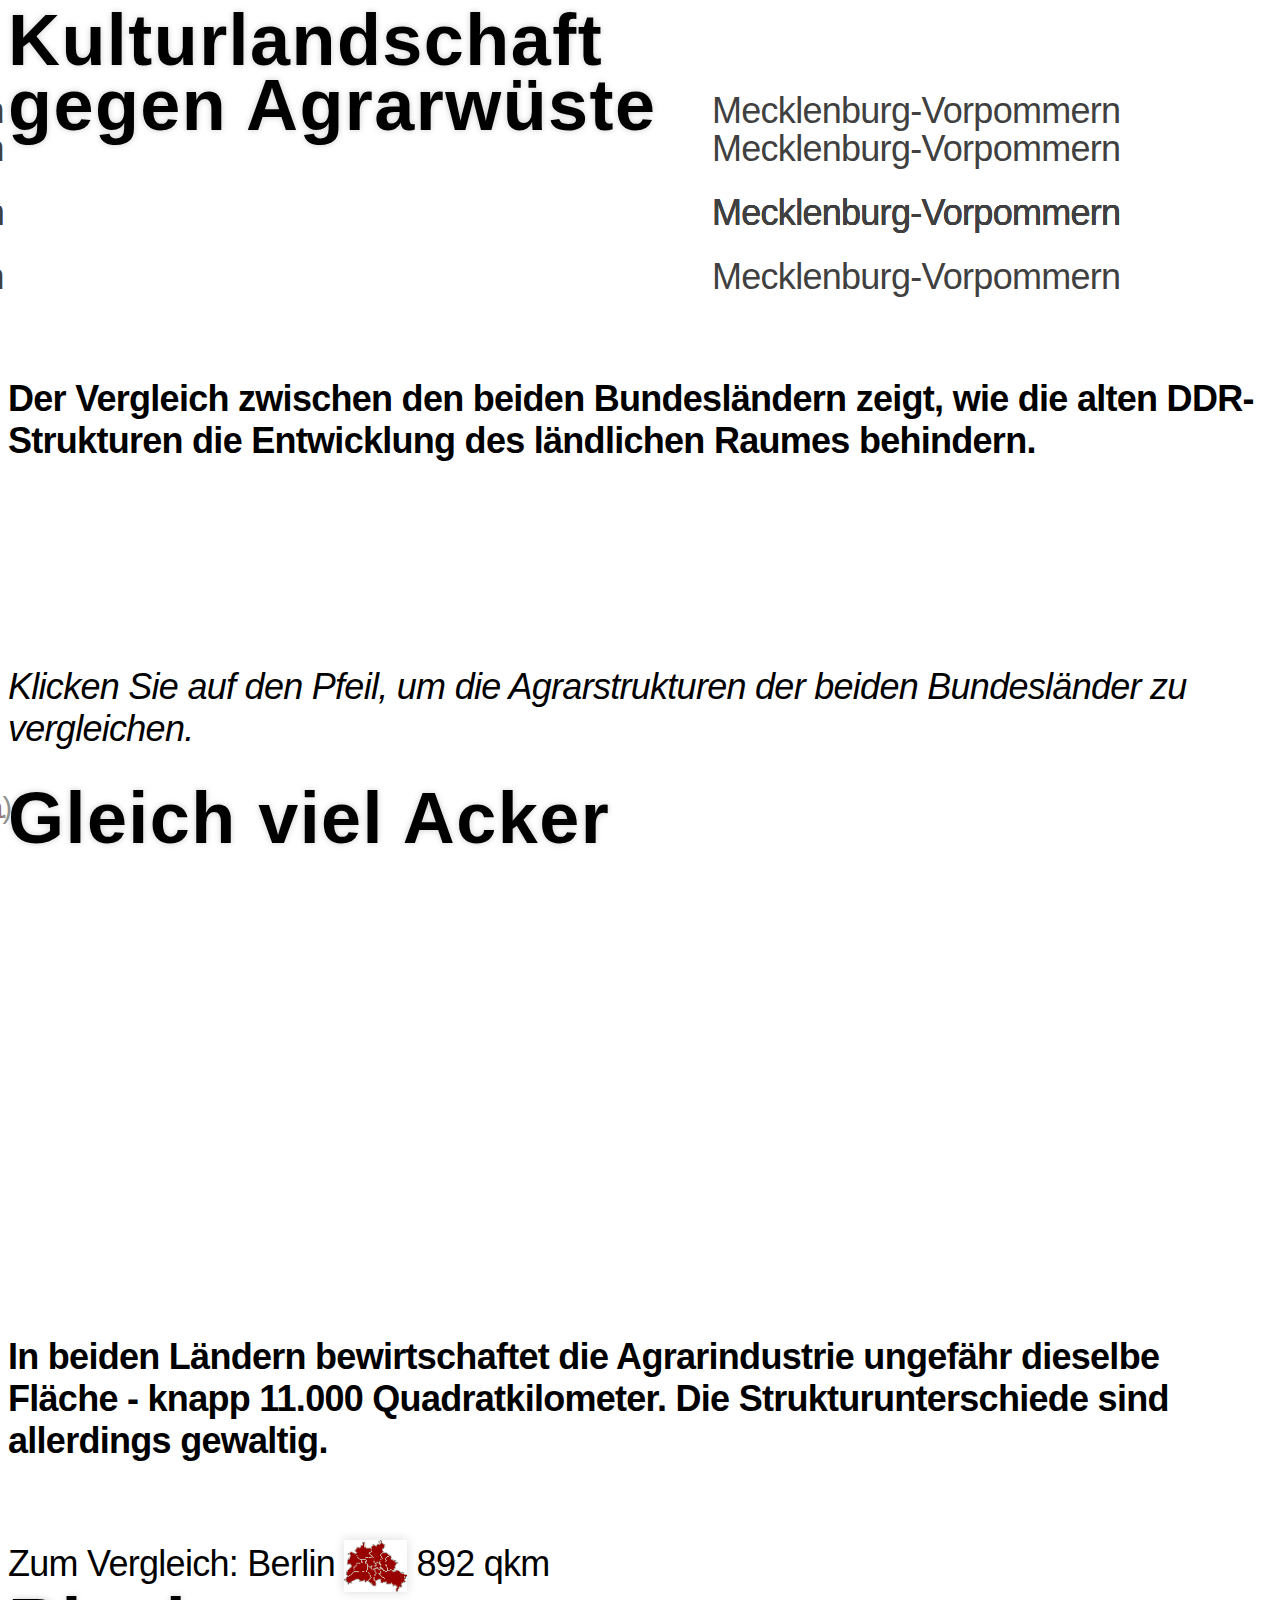
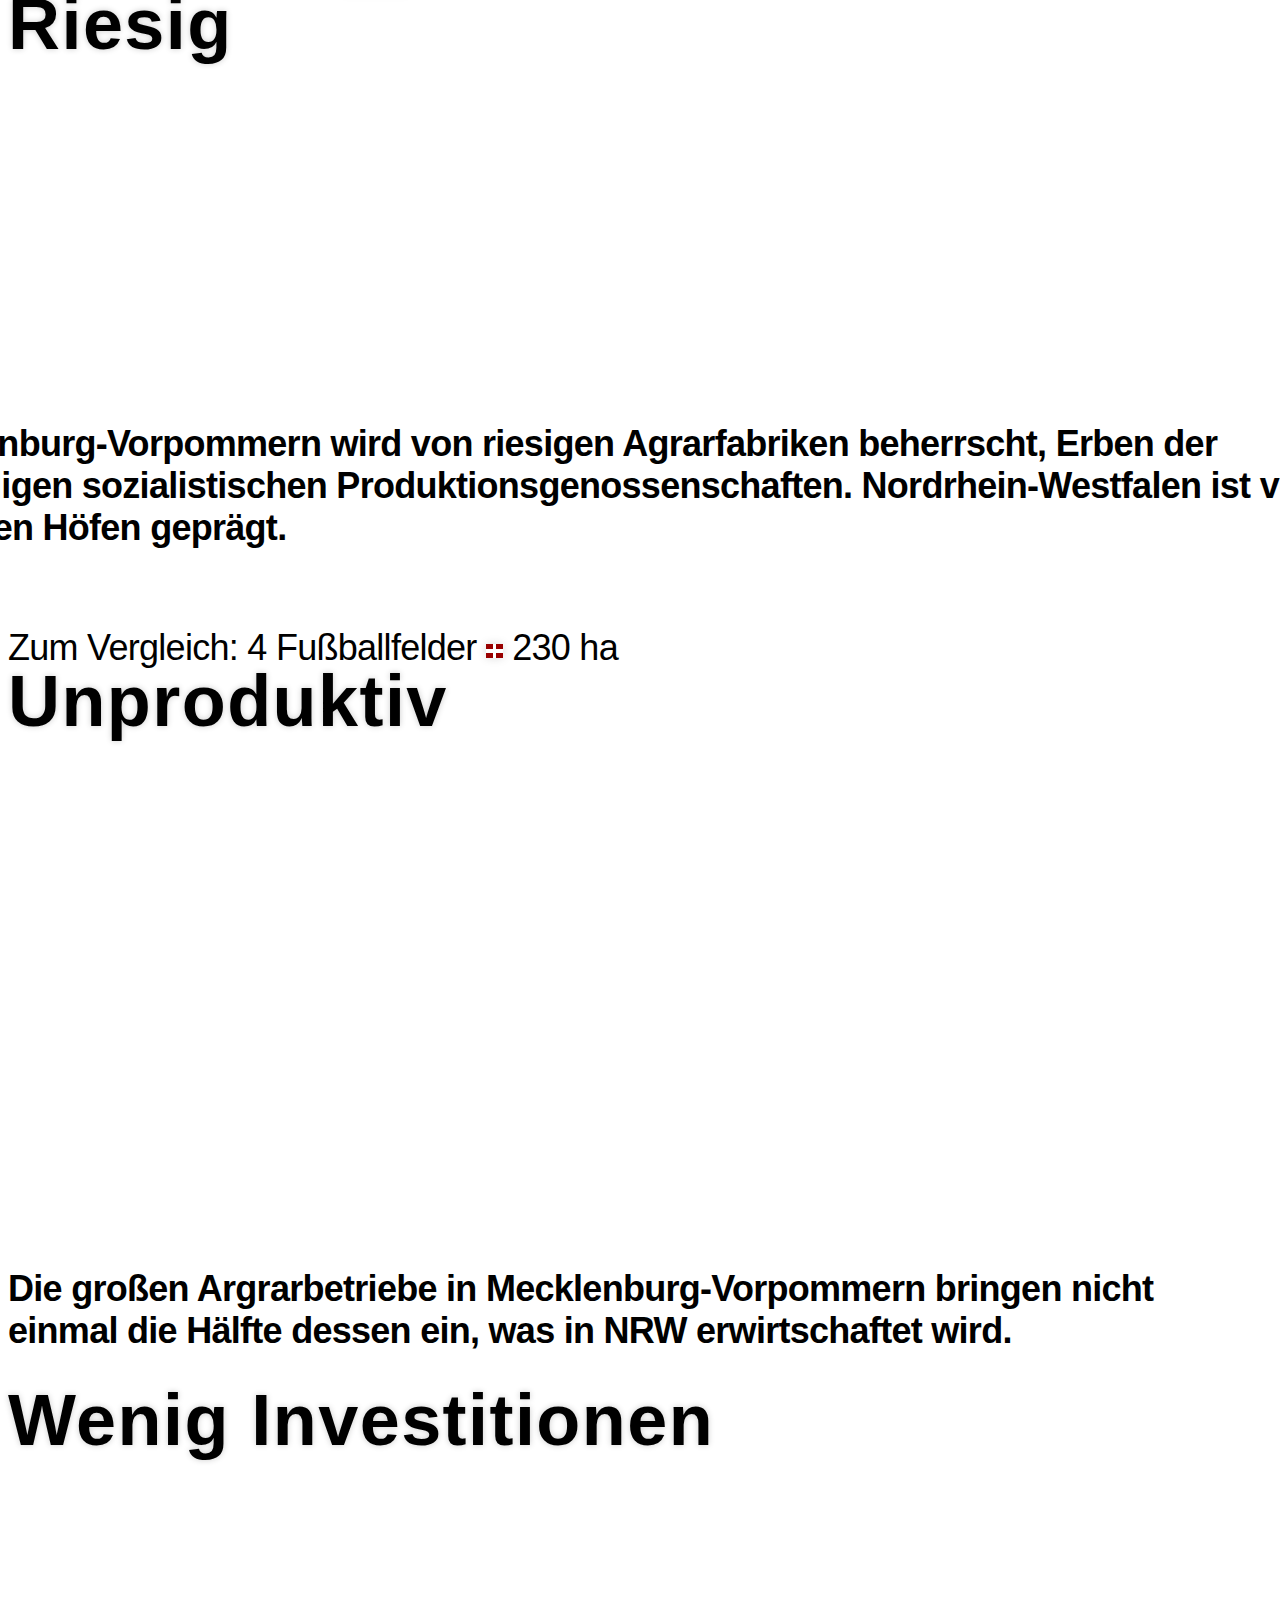
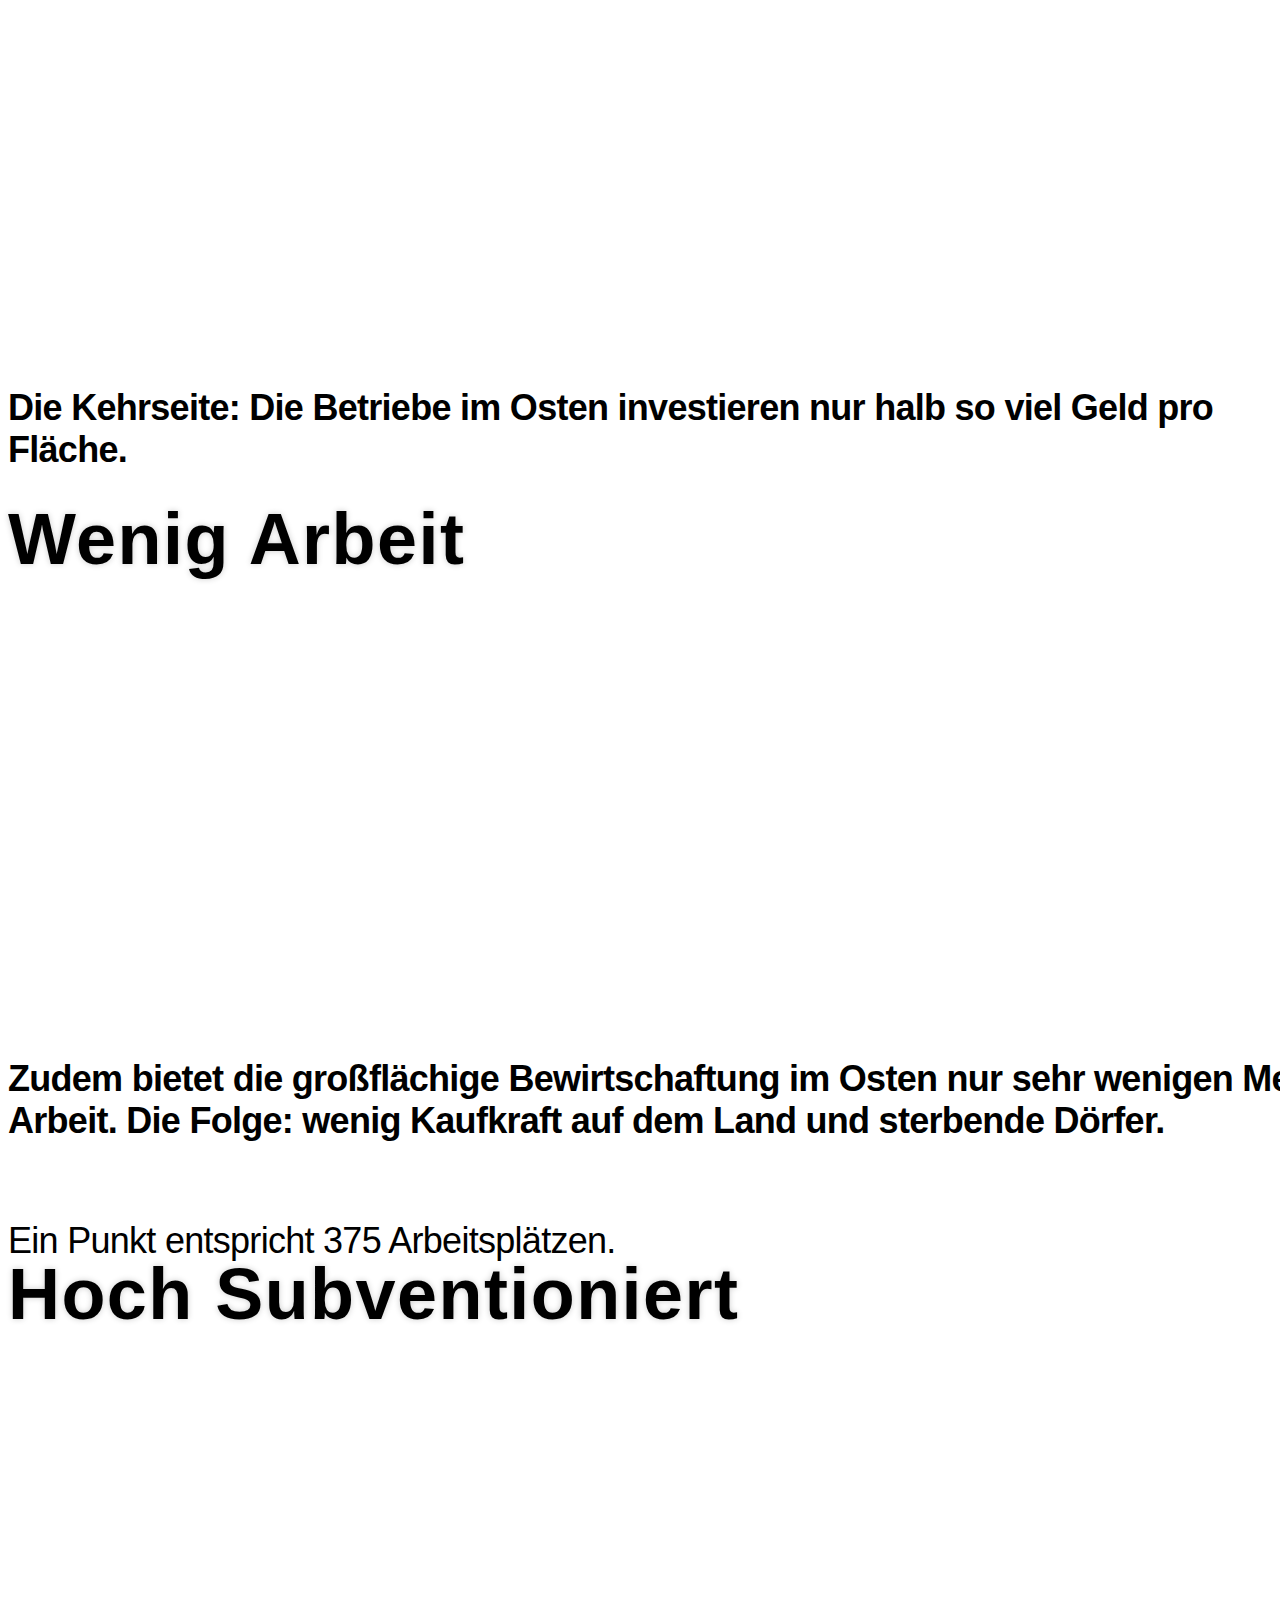
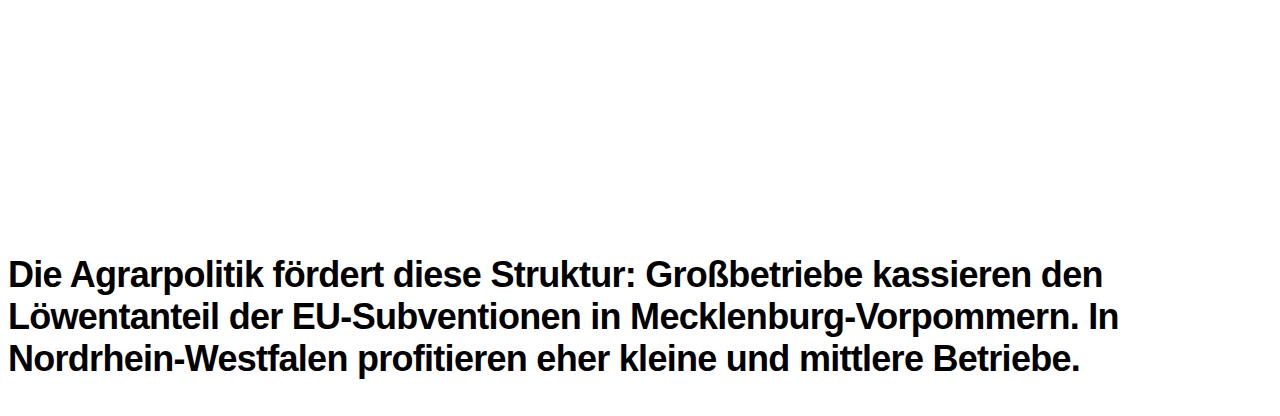
==== chart/frame.html @ 5c75177a "Initial" ====
<!doctype html>
<html lang="en">

	<head>
		<meta charset="utf-8">

		<title>Vergleich Mecklenburg-Vorpommern und NRW </title>

		<meta name="description" content="Vergleich Mecklenburg-Vorpommern und NRW ">
		<meta name="author" content="Martin Virtel, OpenDataCity">

		<meta name="apple-mobile-web-app-capable" content="yes" />
		<meta name="apple-mobile-web-app-status-bar-style" content="black-translucent" />

		<meta name="viewport" content="width=device-width, initial-scale=1.0, maximum-scale=1.0, user-scalable=no">

		<link rel="stylesheet" href="bower_components/reveal.js/css/reveal.min.css">
		<link rel="stylesheet" href="css/taz.css" id="theme">

		<!-- For syntax highlighting -->
		<link rel="stylesheet" href="bower_components/reveal.js/lib/css/zenburn.css">

		<!-- If the query includes 'print-pdf', include the PDF print sheet -->
		<script>
			if( window.location.search.match( /print-pdf/gi ) ) {
				var link = document.createElement( 'link' );
				link.rel = 'stylesheet';
				link.type = 'text/css';
				link.href = 'bower_components/reveal.js/css/print/pdf.css';
				document.getElementsByTagName( 'head' )[0].appendChild( link );
			}
		</script>

		<!--[if lt IE 9]>
		<script src="bower_components/reveal.js/lib/js/html5shiv.js"></script>
		<![endif]-->
	</head>

	<body>

		<div class="reveal">

			<!-- Any section element inside of this container is displayed as a slide -->
			<div class="slides">
				<section  data-transition="linear" data-background="img/mcpomnrw.png">
					<div class="graphdiv">
						<div class="label left" >
					Nordrhein-Westfalen
						</div>
						<div class="label right">
					Mecklenburg-Vorpommern 
						</div>
					</div>
					<h1>Kulturlandschaft<br/> gegen Agrarwüste</h1>
					<p>
					<br/><br/><br/>
					<br/>
					</p>
					<p>Der Vergleich zwischen den beiden Bundesländern zeigt, wie die alten DDR-Strukturen die Entwicklung des ländlichen Raumes behindern. 
					<br/><br/> 
					<br/><br/>
					<br/> 
					</p>
					<p style="font-weight: normal !important;">
					<i>Klicken Sie auf den Pfeil, um die Agrarstrukturen der beiden Bundesländer zu vergleichen.</i>
					</p>
				
				</section>
				<section  data-transition="linear" adata-background="img/mcpomnrw.png">
					<div class="credit">
						Bild: <a href="https://www.flickr.com/photos/axelhartmann/14176423811/">glasseyes view</a> (<a href="http://creativecommons.org/licenses/by-sa/2.0/de/">cc by-sa</a>) 
					</div>

					<div class="graphdiv" style="margin-top: 15%">
						<div class="label left" >
							Nordrhein-Westfalen
							<div class="chart bar" data-chartdata="{ title: 'Gesamtfläche: 34.100 qkm', r : 1,  values : [ { label: '', value : 34100-10606 }, { label: '10.606 qkm für Landwirtschaft', value: 10606 }] }"  >
							</div>
						</div>
						<div class="label right">
							Mecklenburg-Vorpommern 
							<div class="chart bar" data-chartdata="{ title: 'Gesamtfläche: 21.194 qkm', r : 1.000*21194.0/34100.0,  values : [ { label: '', value : 21194-10784 }, { label: '10.784 qkm für Landwirtschaft', value: 10784 }] }">
							</div>
						</div>
					</div>
					<h1>Gleich viel Acker</h1>
					<p><br/><br/></p>
					<p>
					<br/><br/><br/><br><br/><br/>
					<br/>
					</p>
					
					<p>In beiden Ländern bewirtschaftet die Agrarindustrie ungefähr dieselbe Fläche - knapp 11.000 Quadratkilometer. Die Strukturunterschiede sind allerdings gewaltig. </p>
					<p style="font-weight: normal !important; border: 0; margin: 0;"><br/>Zum Vergleich: Berlin <img style="border: 0; vertical-align: middle; margin:0" src="berlin-63x53.png"> 892 qkm</p>

				</section>
				<section  data-transition="linear" nodata-background="img/mcpomnrw.png">
					<div class="graphdiv" style="margin-top: 12%">
						<div class="label left" style="" >
							Nordrhein-Westfalen
							<div class="chart square" data-chartdata="{ title: '&oslash; Betriebsgröße 31,5 ha', v : 31.5, t: 349 }"  >
							</div>
						</div>
						<div class="label right">
							Mecklenburg-Vorpommern 
							<div class="chart square" data-chartdata="{ title: '&oslash;  Betriebsgröße 349 ha', v : 349, t: 349}"  >
							</div>
						</div>
					</div>
					<h1>Riesig</h1>
					<p><br/><br/><br/><br/><br/><br/><br/>
					</p>
					<p style="width:120%; left: -10%; position: relative">Mecklenburg-Vorpommern wird von riesigen Agrarfabriken beherrscht, Erben der ehemaligen sozialistischen Produktionsgenossenschaften. Nordrhein-Westfalen ist von kleineren Höfen geprägt.</p>
					<p style="font-weight: normal !important; border: 0; margin: 0;"><br/>Zum Vergleich: 4 Fußballfelder <img style="border: 0; vertical-align: middle; margin:0" src="4fussballfelder.png"> 230 ha </p>
				</section>
				<section  data-transition="linear" data-background="img/mcpomnrw.png">
					<div class="graphdiv" style="margin-top: 20%">
						<div class="label left" style="" >
							Nordrhein-Westfalen
							<div class="chart pieone" data-chartdata="{ title: 'Bruttowertschöpfung 1,8 Mrd. €', v : 1.8, t: 1.8 }"  >
							</div>
						</div>
						<div class="label right">
							Mecklenburg-Vorpommern 
							<div class="chart pieone" data-chartdata="{ title: 'Bruttowertschöpfung 0,9 Mrd. Mrd. €', v : 0.9, t: 1.8 }"  >
							</div>
						</div>
					</div>
					<h1>Unproduktiv</h1>
					<p>
						<br/><br/><br/><br/><br/><br/><br/><br/><br/><br/><br/>
					</p>
					<p style="" >Die großen Argrarbetriebe in Mecklenburg-Vorpommern bringen nicht einmal die Hälfte dessen ein, was in NRW erwirtschaftet wird. </p>
				</section>
				<section  data-transition="linear" data-background="img/mcpomnrw.png">
					<div class="graphdiv" style="margin-top: 20%">
						<div class="label left" style="" >
							Nordrhein-Westfalen
							<div class="chart pieone" data-chartdata="{ title: 'Investitionen pro ha: 650 €', v : 650, t: 650 }"  >
							</div>
						</div>
						<div class="label right">
							Mecklenburg-Vorpommern 
							<div class="chart pieone" data-chartdata="{ title: 'Investitionen pro ha: 320 €', v : 320, t: 650 }"  >
							</div>
						</div>
					</div>
					<h1>Wenig Investitionen</h1>
					</p>
					<p><br/><br/><br/><br/><br/><br/><br/><br/><br/><br/><br/></p>
					<p>Die Kehrseite: Die Betriebe im Osten investieren nur halb so viel Geld pro Fläche.</p>
				</section>
				<section  data-transition="linear" data-background="img/mcpomnrw.png">
					<div class="credit">
						Quelle: <a href="http://www.landtag.brandenburg.de/media_fast/5701/Gutachten%20Prof.%20Kl%C3%BCter%20Entwicklungstendenzen%20brd.%20Landwirtschaft_03.07.2012%20gesamt.pdf">Landtag Brandenburg</a>.
					</div>

					<div class="graphdiv" style="margin-top: 20%">
						<div class="label left" style="" >
							Nordrhein-Westfalen
							<div class="chart dots" data-chartdata="{ title: '107.000 Arbeitsplätze', v : 107000, t: 107000, f : 1 }"  >
							</div>
						</div>
						<div class="label right">
							Mecklenburg-Vorpommern 
							<div class="chart dots" data-chartdata="{ title: '9.000 Arbeitsplätze', v : 9000, t: 107000}"  >
							</div>
						</div>
					</div>
					<h1>Wenig Arbeit</h1>
					<p>
					<br/>
					</p>
					<br/><br/><br/><br/><br/><br/><br/><br/>
					<p class="wide">Zudem bietet die großflächige Bewirtschaftung im Osten nur sehr wenigen Menschen Arbeit. Die Folge: wenig Kaufkraft auf dem Land und sterbende Dörfer.</p>
					<p class="wide" style="font-weight: normal !important; border: 0; margin: 0;"><br/>Ein Punkt entspricht 375 Arbeitsplätzen. </p>

				</section>
				<section  data-transition="linear" data-background="img/mcpomnrw.png">
					<div class="credit">Quelle: <a href="http://berichte.bmelv-statistik.de/DFT-0100900-2013.pdf">BMELV</a></div>
					<div class="graphdiv" style="margin-top: 20%">
						<div class="label left" style="" >
							Nordrhein-Westfalen
								<div class="chart bar" data-chartdata="{ title: '555 Mio. € Subventionen 2013', r : 0.5,  values : [ { label: '', value : 100-4.8 }, { label: '25 Mio. € für Großbetriebe', value: 4.8, x: 0.02, y: 0.4, position: 'right'}] }"  >
								</div>
						</div>
						<div class="label right">
							Mecklenburg-Vorpommern 					   <div class="chart bar" data-chartdata="{ title: '450 Mio. € Subventionen 2013', r : 0.5*(450/544),  values : [ { label: '', value : 100-86.2 }, { label: '375 Mio. € für Großbetriebe', value: 86.2, position: 'down'  }] }">
							</div>
						</div>
					</div>
					<h1 style="taz-title" >Hoch Subventioniert</h1>
					<p>
				    <br/><br/><br/><br/><br/><br/><br/><br/>

					</p>
					<p><br/><br/></p>
					<p >Die Agrarpolitik fördert diese Struktur: Großbetriebe kassieren den Löwentanteil der EU-Subventionen in Mecklenburg-Vorpommern. In Nordrhein-Westfalen profitieren eher kleine und mittlere Betriebe. </p>
				</section>
			</div>
		</div>
		<script src="bower_components/jquery/dist/jquery.min.js"></script>
		<script src="bower_components/underscore/underscore.js"></script>
		<script src="bower_components/reveal.js/lib/js/head.min.js"></script>
		<script src="bower_components/reveal.js/js/reveal.min.js"></script>
		<script src="bower_components/raphael/raphael.js"></script>
		<script src="bower_components/g.raphael/g.raphael-min.js"></script>
		<script src="bower_components/g.raphael/g.pie-min.js"></script>
		<script src="bower_components/g.raphael/g.bar.js"></script>
		<script>

			// Full list of configuration options available here:
			// https://github.com/hakimel/reveal.js#configuration
			Reveal.initialize({
				controls: true,
				progress: true,
				history: true,
				center: false,
				embedded: true,

				theme: Reveal.getQueryHash().theme, // available themes are in /css/theme
				transition: Reveal.getQueryHash().transition || 'default', // default/cube/page/concave/zoom/linear/fade/none
				// Parallax background image
				// rapsfeld.png 1593px 312px: https://www.flickr.com/photos/mario_viertel/13959233734/
				// acker.png '1710px 312px' https://www.flickr.com/photos/southgeist/2482093675/
				// parallaxBackgroundImage: 'rapsfeld-34.png', // e.g. "'https://s3.amazonaws.com/hakim-static/reveal-js/reveal-parallax-1.jpg'"
				parallaxBackgroundImage: 'raps-ccby-2106x312.jpg', // e.g. "'https://s3.amazonaws.com/hakim-static/reveal-js/reveal-parallax-1.jpg'"

				// Parallax background size	
				parallaxBackgroundSize: '2106px 312px', // CSS syntax, e.g. "2100px 900px"
				// Parallax scrolling
				// parallaxBackgroundImage: 'https://s3.amazonaws.com/hakim-static/reveal-js/reveal-parallax-1.jpg',
				// parallaxBackgroundSize: '2100px 900px',

				// Optional libraries used to extend on reveal.js
				dependencies: [
					{ src: 'bower_components/reveal.js/lib/js/classList.js', condition: function() { return !document.body.classList; } },
					{ src: 'bower_components/reveal.js/plugin/markdown/marked.js', condition: function() { return !!document.querySelector( '[data-markdown]' ); } },
					{ src: 'bower_components/reveal.js/plugin/markdown/markdown.js', condition: function() { return !!document.querySelector( '[data-markdown]' ); } },
					{ src: 'bower_components/reveal.js/plugin/zoom-js/zoom.js', async: true, condition: function() { return !!document.body.classList; } },
				]
			});
			$(document).ready(function() {
					$("section").on("click",function() { Reveal.next() });
					$(".credit").css({"z-index" : "9999"});
					$(".credit a").attr("target","_blank");
					Raphael.g.txtattr.font="30px Arial, sans-serif";	
					$(".chart.pie").each(function(e) {
						var p=Raphael(this);
						var data={};
						try {
							data=new Function("{ return "+$(this).data().chartdata+" }")();
						} catch(e) {
							console.error(e+" Error in :"+$(this).data().chartdata);
						}
						var cx=(p.width/2);
						var cy=(p.height/2);
						var dl=_.pluck(data.values,"value")
						pc=p.piechart(cx,cy, Math.min(cx,cy)*data.r, dl);				
						/* p.txtattr.fontSize="46px"; */
						Raphael.g.txtattr.font="30px Arial, sans-serif"
						window.p=p;
						p.popup(cx,cy+30,data.values[1].label,"down",10)
					})
					$(".chart.bar").each(function(e) {
						var p=Raphael(this);
						var data={};
						try {
							data=new Function("{ return "+$(this).data().chartdata+" }")();
						} catch(e) {
							console.error(e+" Error in :"+$(this).data().chartdata);
						}
						var cx=(p.width*0.2);
						var cy=(p.height*0.2);
						var dl=[]
						_(_.pluck(data.values,"value")).each(function(v) {
							dl.push([v])
						});
						dl.reverse();
						var pc=p.hbarchart(cx,cy,p.width*data.r,p.height*0.5, dl,{stacked: true, colors: [ "#A80A1A", "#E0A0A0" ]});		
						/* console.log(dl[0],dl[1],data.title); */
						/* p.txtattr.fontSize="46px"; */
						var dv=data.values[1];
						if (typeof dv != "undefined") {
							pp={ x: Math.floor(cx+p.width*(isNaN(dv.x) ?  0.25 : dv.x)), y: Math.floor(cy+p.height*(isNaN(dv.y) ? 0.43 : dv.y)), p: dv.position ||  "down" };
							/* console.log(pp); */
							try {
								p.popup(pp.x, pp.y, dv.label, pp.p, 12 );
							} catch(e) {
								console.log(e);
							}								
						}
/*						p.popup(cx+p.width*(dv.x || 0.25),cy+p.height*(dv.y || 0.39),dv.label,dv.position || "top" ,10) */
						p.text(p.width/2,p.height*0.2,data.title).attr(Raphael.g.txtattr)
						.attr({ fill: "#000", "font-size": "30px" });
					});
					$(".chart.pieone").each(function(e) {
						var p=Raphael(this);
						var data={};
						try {
							data=new Function("{ return "+$(this).data().chartdata+" }")();
						} catch(e) {
							console.error(e+" Error in :"+$(this).data().chartdata);
						}
						var cx=(p.width*0.5);
						var cy=(p.height*0.5);
						var r=Math.min(p.height,p.width)*0.2
						var dl=[data.v, data.t-data.v]
						if (dl[1]==0) {
							dl=[dl[0]];
						}
						p.piechart(cx,cy,r,dl,{ colors: [ "#A80A1A", "#E0A0A0" ]});
						/* console.log("r=",r,"dl=",dl,"data=",data.v); */
						p.text(p.width/2,p.height*0.2,data.title).attr(Raphael.g.txtattr)
						.attr({ fill: "#000", "font-size": "30px" });
					});
					$(".chart.square").each(function(e) {
						var p=Raphael(this);
						var data={};
						try {
							data=new Function("{ return "+$(this).data().chartdata+" }")();
						} catch(e) {
							console.error(e+" Error in :"+$(this).data().chartdata);
						}
						var r=Math.min(p.height,p.width)*0.2
						var s=r*(Math.sqrt(data.v)/Math.sqrt(data.t));
						/* console.log(s,r); */
						var cx=(p.width*0.5)-s;
						var cy=(p.height*0.5)-s;
						p.rect(cx,cy,2*s,2*s).attr({fill: "#A80A1A" });
						p.text(p.width/2,p.height*0.2,data.title).attr(Raphael.g.txtattr)
						.attr({ fill: "#000", "font-size": "30px" });
					});
					$(".chart.dots").each(function(e) {
						var p=Raphael(this);
						var data={};
						try {
							data=new Function("{ return "+$(this).data().chartdata+" }")();
						} catch(e) {
							console.error(e+" Error in :"+$(this).data().chartdata);
						}
						var r=Math.min(p.height,p.width)*0.2
						var s=r*(Math.sqrt(data.v)/Math.sqrt(data.t));
						f=(isNaN(data.f) ? 0.3 : data.f);
						dr=(isNaN(data.dr) ? 5 : data.df);
						var sx=s/f;
						var sy=s*f;
						/* console.log(s,r); */
						var cx=(p.width*0.5)-sx;
						var cy=(p.height*0.5)-sy;
						_.each(_.range(cx,cx+2*sx,2*dr+3),function(x) {
							_.each(_.range(cy,cy+2*sy,2*dr+3), function(y) {
								p.circle(x,y,dr).attr({fill: "#A80A1A" });
							})
						})
						p.text(p.width/2,p.height*0.2,data.title).attr(Raphael.g.txtattr)
						.attr({ fill: "#000", "font-size": "30px" });
					});





			});
		</script>

	</body>
</html>
---- chart/css/taz.css ----
/** 
 * @import url(https://fonts.googleapis.com/css?family=News+Cycle:400,700);
 * @import url(https://fonts.googleapis.com/css?family=Lato:400,700,400italic,700italic);
 */
 
/**
 * A simple theme for reveal.js presentations, similar
 * to the default theme. The accent color is #A80A1A.
 *
 * This theme is Copyright (C) 2012 Owen Versteeg, https://github.com/StereotypicalApps. It is MIT licensed.
 * reveal.js is Copyright (C) 2011-2012 Hakim El Hattab, http://hakim.se
 */
/*********************************************
 * GLOBAL STYLES
 *********************************************/
body {
  background: white;
  background-color: white; }

.reveal {
  font-family: "Arial", "Lato", sans-serif;
  font-size: 36px;
  font-weight: normal;
  letter-spacing: -0.02em;
  color: black; }

::selection {
  color: white;
  background: rgba(0, 0, 0, 0.99);
  text-shadow: none; }

/*********************************************
 * HEADERS
 *********************************************/
.reveal h1,
.reveal h2,
.reveal h3,
.reveal h4,
.reveal h5,
.reveal h6 {
  margin: 0 0 20px 0;
  color: black;
  font-family: "Arial", "News Cycle", Impact, sans-serif;
  line-height: 0.9em;
  letter-spacing: 0.02em;
  text-transform: none;
  text-shadow: none; }

.reveal h1 {
  text-shadow: 0px 0px 6px rgba(0, 0, 0, 0.2);
  font-size: 200%; }

/*********************************************
 * LINKS
 *********************************************/
.reveal a:not(.image) {
  color: #A80A1A;
  text-decoration: none;
  -webkit-transition: color .15s ease;
  -moz-transition: color .15s ease;
  -ms-transition: color .15s ease;
  -o-transition: color .15s ease;
  transition: color .15s ease; }

.reveal a:not(.image):hover {
  color: #FF0A1A;
  text-shadow: none;
  border: none; }

.reveal .roll span:after {
  color: #fff;
  background: #00003f; }

/*********************************************
 * IMAGES
 *********************************************/
.reveal section img {
  margin: 15px 0px;
  background: rgba(255, 255, 255, 0.12);
  border: 4px solid black;
  box-shadow: 0 0 10px rgba(0, 0, 0, 0.15);
  -webkit-transition: all .2s linear;
  -moz-transition: all .2s linear;
  -ms-transition: all .2s linear;
  -o-transition: all .2s linear;
  transition: all .2s linear; }

.reveal a:hover img {
  background: rgba(255, 255, 255, 0.2);
  border-color: #A80A1A;
  box-shadow: 0 0 20px rgba(0, 0, 0, 0.55); }

/*********************************************
 * NAVIGATION CONTROLS
 *********************************************/
.reveal .controls div.navigate-left,
.reveal .controls div.navigate-left.enabled {
  border-right-color: #A80A1A; }

.reveal .controls div.navigate-right,
.reveal .controls div.navigate-right.enabled {
  border-left-color: #A80A1A; }

.reveal .controls div.navigate-up,
.reveal .controls div.navigate-up.enabled {
  border-bottom-color: #A80A1A; }

.reveal .controls div.navigate-down,
.reveal .controls div.navigate-down.enabled {
  border-top-color: #A80A1A; }

.reveal .controls div.navigate-left.enabled:hover {
  border-right-color: #FF0A1A; }

.reveal .controls div.navigate-right.enabled:hover {
  border-left-color: #FF0A1A; }

.reveal .controls div.navigate-up.enabled:hover {
  border-bottom-color: #FF0A1A; }

.reveal .controls div.navigate-down.enabled:hover {
  border-top-color: #FF0A1A; }

/*********************************************
 * PROGRESS BAR
 *********************************************/
.reveal .progress {
  background: rgba(0, 0, 0, 0.2); }

.reveal .progress span {
  background: #A80A1A;
  -webkit-transition: width 800ms cubic-bezier(0.26, 0.86, 0.44, 0.985);
  -moz-transition: width 800ms cubic-bezier(0.26, 0.86, 0.44, 0.985);
  -ms-transition: width 800ms cubic-bezier(0.26, 0.86, 0.44, 0.985);
  -o-transition: width 800ms cubic-bezier(0.26, 0.86, 0.44, 0.985);
  transition: width 800ms cubic-bezier(0.26, 0.86, 0.44, 0.985); }

/*********************************************
 * SLIDE NUMBER
 *********************************************/
.reveal .slide-number {
  color: #A80A1A; }


.navigate-up, .navigate-down {
	display: none;
}

.reveal .controls {
	bottom: -32px;
}


/* Charts */

.chart {
	width:  100%;
	min-height: 200px;
	height: 400px;
	position: absolute
}


/* taz */

p {
	font-weight: bold !important;
}

p.wide {
	width: 120%;
	left: -10%;
	positon: relative;
}

section h1 {
	position: relative;
}



section .graphdiv {
	position: absolute;
	width: 100%;
	top: 0;
	margin-top: 25%;
	padding-top: 50%;
}


.graphdiv .label {
	color: #404040;
}

.graphdiv .left {
		position: absolute; 
		width: 70%; 
		right: 55%;
		top: -10%;
}

.graphdiv .right {
		position: absolute; 
		width: 70%; 
		left: 55%;
		top: -10%;

}


.taz-title {
	position: absolute;
	top: -750%;
}

.taz-caption {
	width: 100%;
	bottom: -850%;
	position: absolute;
}

.bottom-text {
	position: absolute;
	bottom: -85%;
	width: 100%;
	text-align:center;
}

.credit {
	font-size: 80% !important;
	top: 88% !important;
	position: absolute;
	left: -28%;
	z-index: 9999;
	color: #909090;
	background-color: rgba(0,0,0,0);
}

.credit a:link, .credit a:visited {
	color: #997070;
}
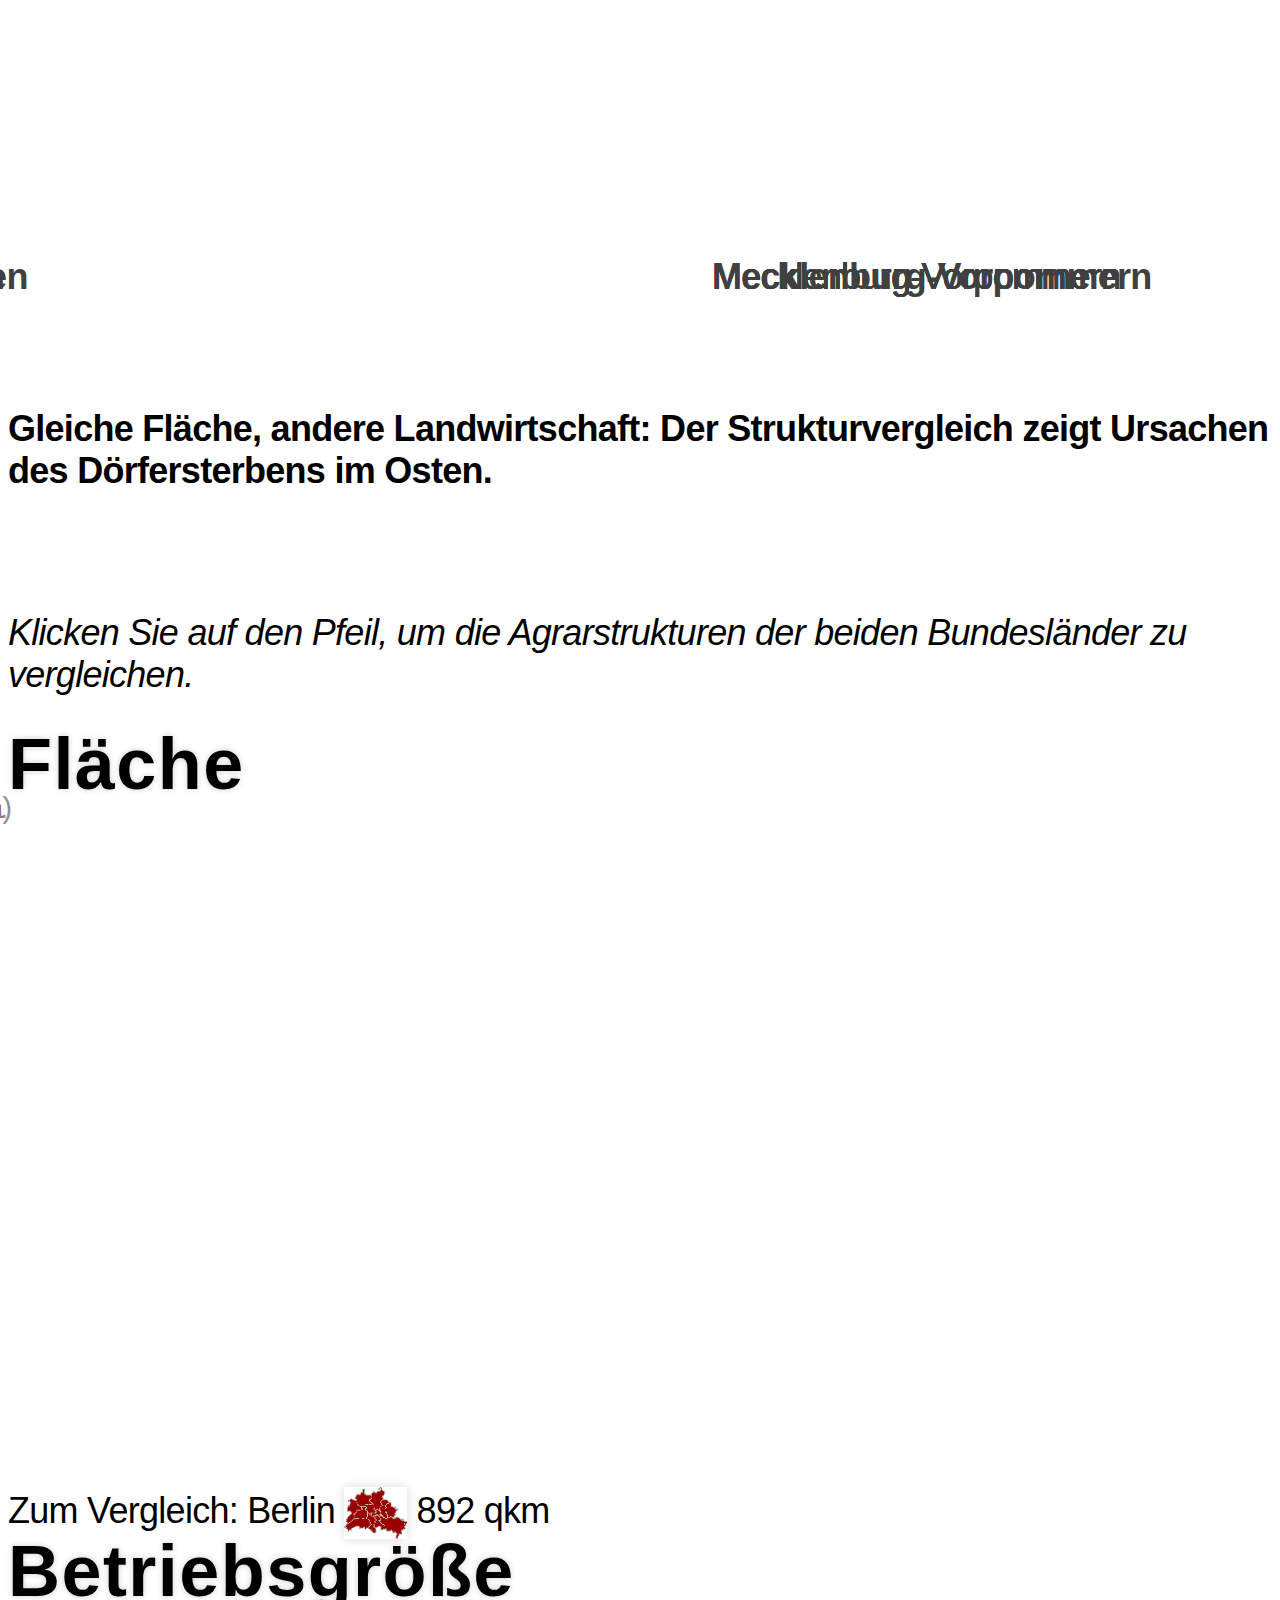
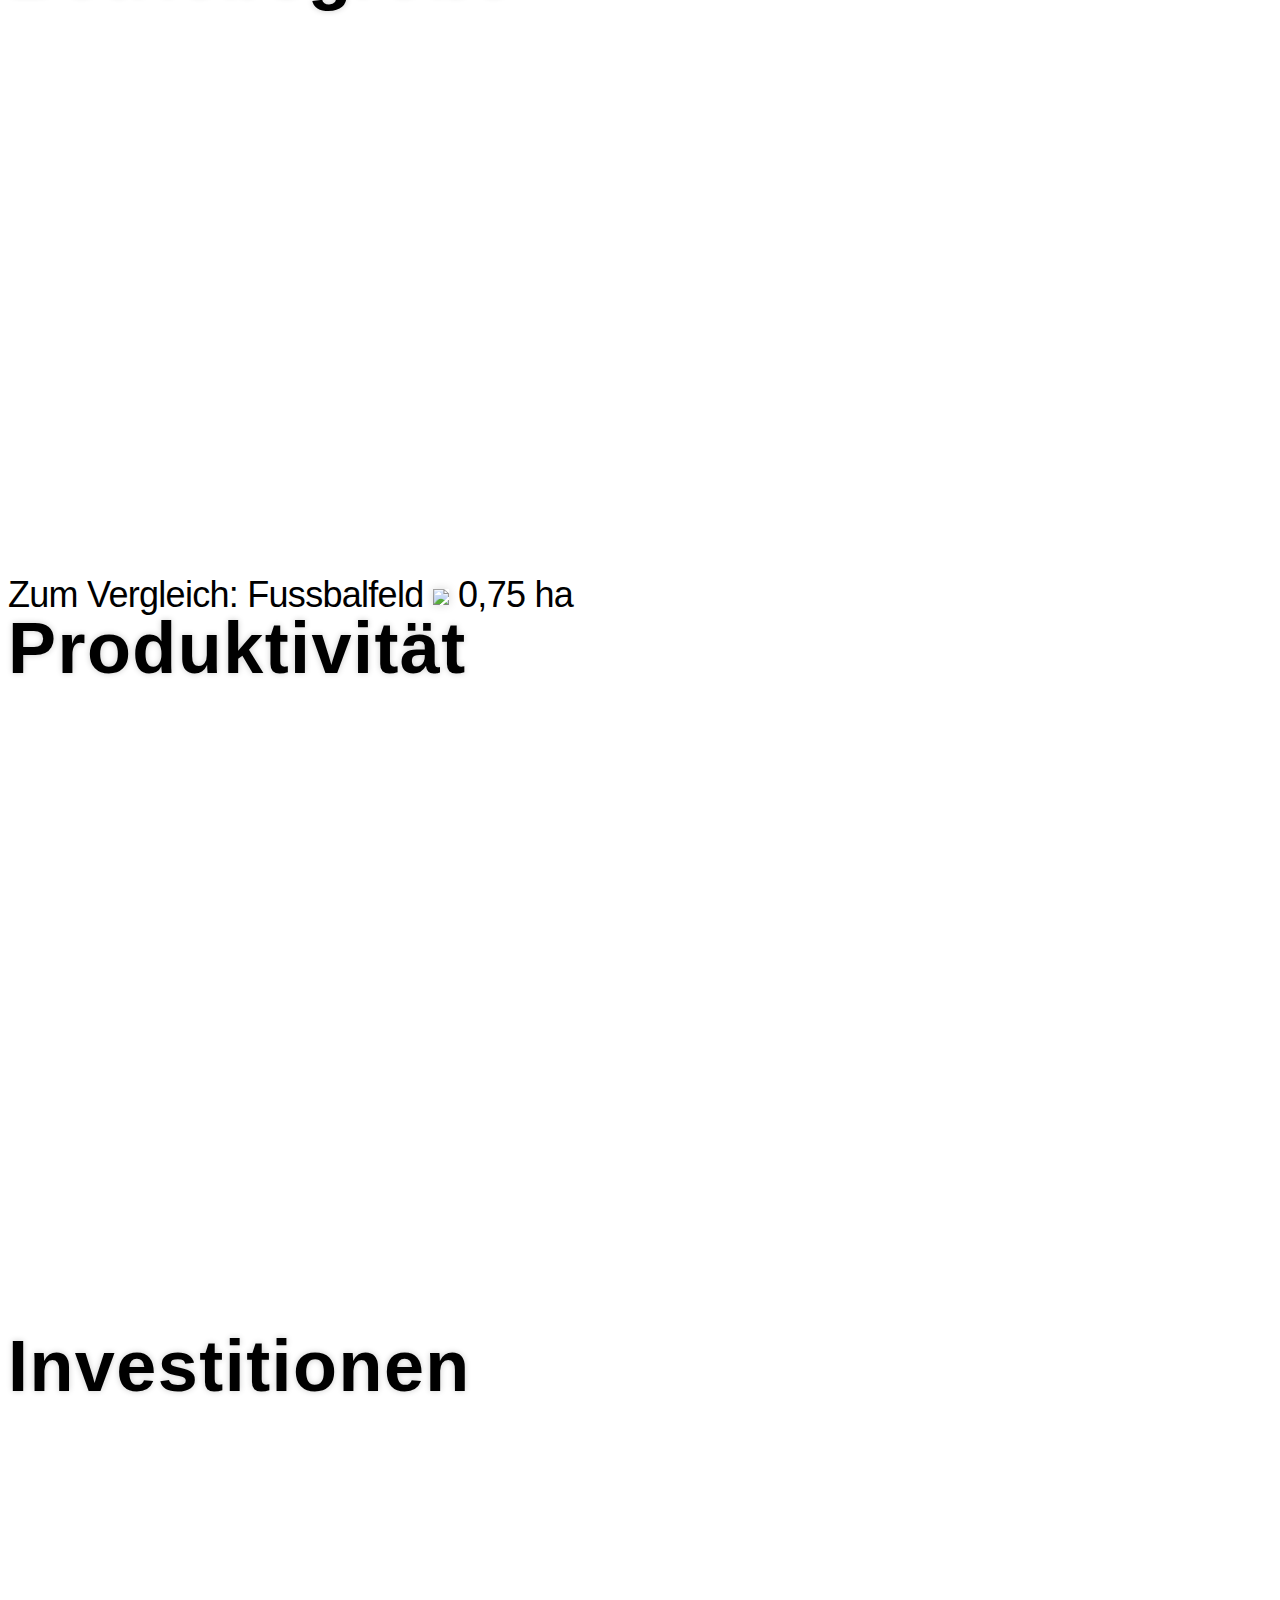
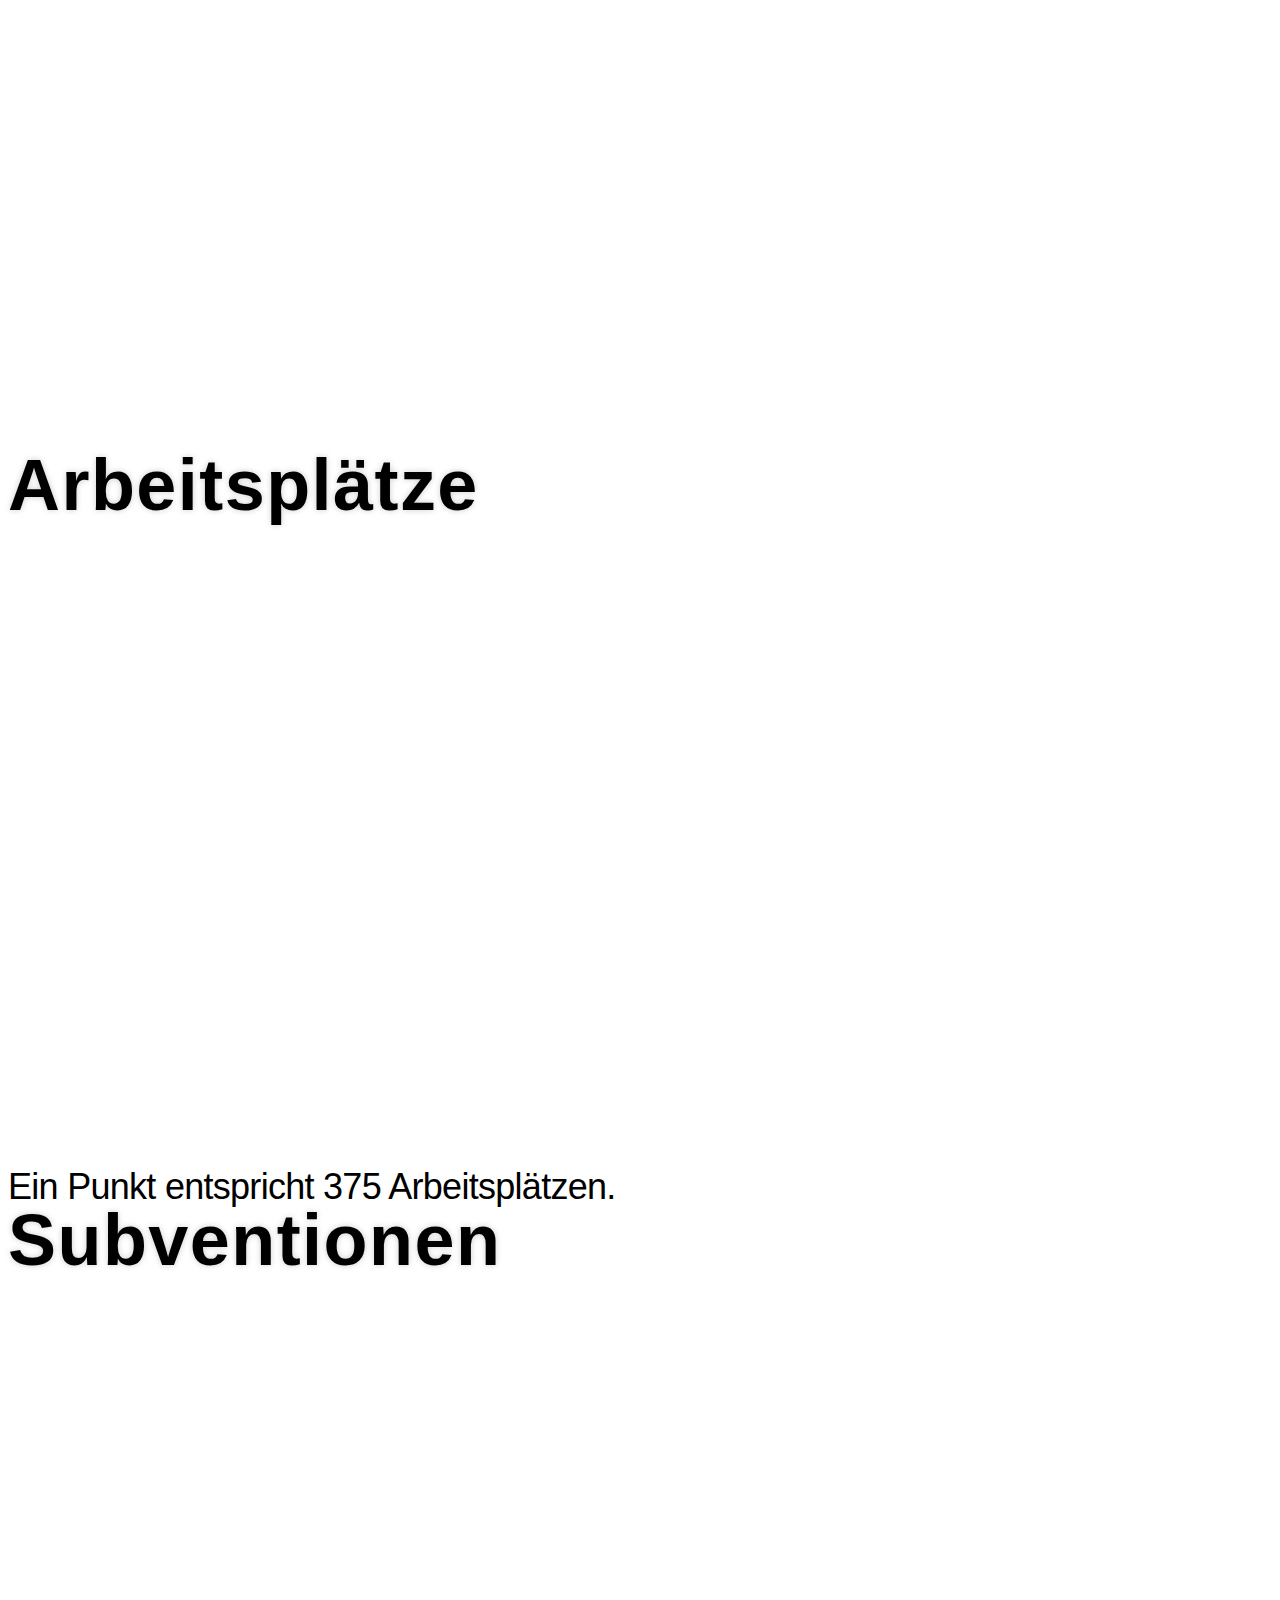
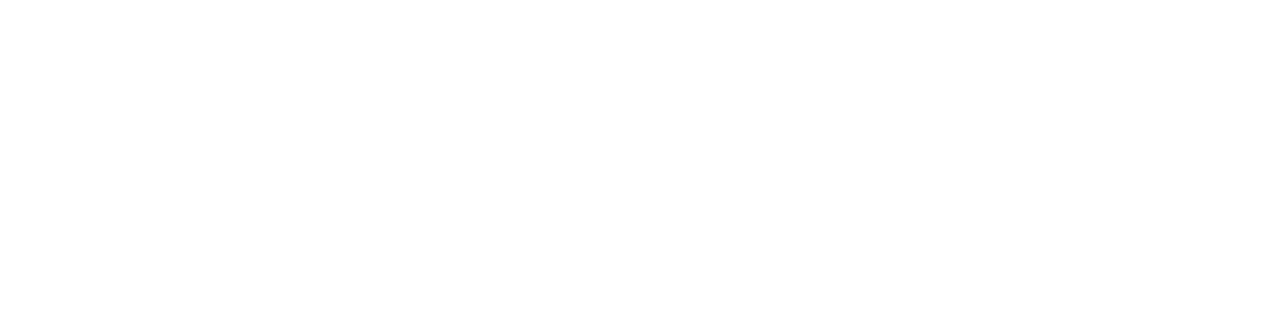
==== commit e8fbf624: "Stand Version 2" ====
--- a/chart/frame.html
+++ b/chart/frame.html
@@ -45,20 +45,20 @@
 				<section  data-transition="linear" data-background="img/mcpomnrw.png">
 					<div class="graphdiv">
 						<div class="label left" >
-					Nordrhein-Westfalen
-						</div>
-						<div class="label right">
-					Mecklenburg-Vorpommern 
-						</div>
-					</div>
-					<h1>Kulturlandschaft<br/> gegen Agrarwüste</h1>
+					<b>Nordrhein-Westfalen</b>
+						</div>
+						<div class="label right">
+					<b>Mecklenburg-Vorpommern</b> 
+						</div>
+					</div>
+					<h1></h1>
 					<p>
 					<br/><br/><br/>
 					<br/>
 					</p>
-					<p>Der Vergleich zwischen den beiden Bundesländern zeigt, wie die alten DDR-Strukturen die Entwicklung des ländlichen Raumes behindern. 
+					<p><br/><br/><br/><br/>
+					Gleiche Fläche, andere Landwirtschaft: Der Strukturvergleich zeigt Ursachen des Dörfersterbens im Osten. 
 					<br/><br/> 
-					<br/><br/>
 					<br/> 
 					</p>
 					<p style="font-weight: normal !important;">
@@ -71,7 +71,7 @@
 						Bild: <a href="https://www.flickr.com/photos/axelhartmann/14176423811/">glasseyes view</a> (<a href="http://creativecommons.org/licenses/by-sa/2.0/de/">cc by-sa</a>) 
 					</div>
 
-					<div class="graphdiv" style="margin-top: 15%">
+					<div class="graphdiv" style="margin-top: 25%">
 						<div class="label left" >
 							Nordrhein-Westfalen
 							<div class="chart bar" data-chartdata="{ title: 'Gesamtfläche: 34.100 qkm', r : 1,  values : [ { label: '', value : 34100-10606 }, { label: '10.606 qkm für Landwirtschaft', value: 10606 }] }"  >
@@ -83,38 +83,38 @@
 							</div>
 						</div>
 					</div>
-					<h1>Gleich viel Acker</h1>
+					<h1>Fläche</h1>
 					<p><br/><br/></p>
 					<p>
 					<br/><br/><br/><br><br/><br/>
 					<br/>
 					</p>
 					
-					<p>In beiden Ländern bewirtschaftet die Agrarindustrie ungefähr dieselbe Fläche - knapp 11.000 Quadratkilometer. Die Strukturunterschiede sind allerdings gewaltig. </p>
+					<p><br/><br/><br/></p>
 					<p style="font-weight: normal !important; border: 0; margin: 0;"><br/>Zum Vergleich: Berlin <img style="border: 0; vertical-align: middle; margin:0" src="berlin-63x53.png"> 892 qkm</p>
 
 				</section>
 				<section  data-transition="linear" nodata-background="img/mcpomnrw.png">
-					<div class="graphdiv" style="margin-top: 12%">
-						<div class="label left" style="" >
-							Nordrhein-Westfalen
-							<div class="chart square" data-chartdata="{ title: '&oslash; Betriebsgröße 31,5 ha', v : 31.5, t: 349 }"  >
-							</div>
-						</div>
-						<div class="label right">
-							Mecklenburg-Vorpommern 
-							<div class="chart square" data-chartdata="{ title: '&oslash;  Betriebsgröße 349 ha', v : 349, t: 349}"  >
-							</div>
-						</div>
-					</div>
-					<h1>Riesig</h1>
+					<div class="graphdiv" style="margin-top: 25%">
+						<div class="label left" style="" >
+							Nordrhein-Westfalen
+							<div class="chart square" data-chartdata="{ title: '&oslash; 31,5 ha', v : 31.5, t: 349 }"  >
+							</div>
+						</div>
+						<div class="label right">
+							Mecklenburg-Vorpommern 
+							<div class="chart square" data-chartdata="{ title: '&oslash; 349 ha', v : 349, t: 349}"  >
+							</div>
+						</div>
+					</div>
+					<h1>Betriebsgröße</h1>
 					<p><br/><br/><br/><br/><br/><br/><br/>
 					</p>
-					<p style="width:120%; left: -10%; position: relative">Mecklenburg-Vorpommern wird von riesigen Agrarfabriken beherrscht, Erben der ehemaligen sozialistischen Produktionsgenossenschaften. Nordrhein-Westfalen ist von kleineren Höfen geprägt.</p>
-					<p style="font-weight: normal !important; border: 0; margin: 0;"><br/>Zum Vergleich: 4 Fußballfelder <img style="border: 0; vertical-align: middle; margin:0" src="4fussballfelder.png"> 230 ha </p>
-				</section>
-				<section  data-transition="linear" data-background="img/mcpomnrw.png">
-					<div class="graphdiv" style="margin-top: 20%">
+					<p style="width:120%; left: -10%; position: relative"><br/><br/><br/></p>
+					<p style="font-weight: normal !important; border: 0; margin: 0;"><br/>Zum Vergleich: Fussbalfeld <img style="border: 0; vertical-align: middle; margin:0" src="fussbalfeld.png"> 0,75 ha </p>
+				</section>
+				<section  data-transition="linear" data-background="img/mcpomnrw.png">
+					<div class="graphdiv" style="margin-top: 25%">
 						<div class="label left" style="" >
 							Nordrhein-Westfalen
 							<div class="chart pieone" data-chartdata="{ title: 'Bruttowertschöpfung 1,8 Mrd. €', v : 1.8, t: 1.8 }"  >
@@ -126,14 +126,14 @@
 							</div>
 						</div>
 					</div>
-					<h1>Unproduktiv</h1>
+					<h1>Produktivität</h1>
 					<p>
 						<br/><br/><br/><br/><br/><br/><br/><br/><br/><br/><br/>
 					</p>
-					<p style="" >Die großen Argrarbetriebe in Mecklenburg-Vorpommern bringen nicht einmal die Hälfte dessen ein, was in NRW erwirtschaftet wird. </p>
-				</section>
-				<section  data-transition="linear" data-background="img/mcpomnrw.png">
-					<div class="graphdiv" style="margin-top: 20%">
+					<p style="" ><br/><br/></p>
+				</section>
+				<section  data-transition="linear" data-background="img/mcpomnrw.png">
+					<div class="graphdiv" style="margin-top: 25%">
 						<div class="label left" style="" >
 							Nordrhein-Westfalen
 							<div class="chart pieone" data-chartdata="{ title: 'Investitionen pro ha: 650 €', v : 650, t: 650 }"  >
@@ -145,17 +145,17 @@
 							</div>
 						</div>
 					</div>
-					<h1>Wenig Investitionen</h1>
+					<h1>Investitionen</h1>
 					</p>
 					<p><br/><br/><br/><br/><br/><br/><br/><br/><br/><br/><br/></p>
-					<p>Die Kehrseite: Die Betriebe im Osten investieren nur halb so viel Geld pro Fläche.</p>
+					<p><br/><br/></p>
 				</section>
 				<section  data-transition="linear" data-background="img/mcpomnrw.png">
 					<div class="credit">
 						Quelle: <a href="http://www.landtag.brandenburg.de/media_fast/5701/Gutachten%20Prof.%20Kl%C3%BCter%20Entwicklungstendenzen%20brd.%20Landwirtschaft_03.07.2012%20gesamt.pdf">Landtag Brandenburg</a>.
 					</div>
 
-					<div class="graphdiv" style="margin-top: 20%">
+					<div class="graphdiv" style="margin-top: 25%">
 						<div class="label left" style="" >
 							Nordrhein-Westfalen
 							<div class="chart dots" data-chartdata="{ title: '107.000 Arbeitsplätze', v : 107000, t: 107000, f : 1 }"  >
@@ -167,21 +167,21 @@
 							</div>
 						</div>
 					</div>
-					<h1>Wenig Arbeit</h1>
+					<h1>Arbeitsplätze</h1>
 					<p>
 					<br/>
 					</p>
 					<br/><br/><br/><br/><br/><br/><br/><br/>
-					<p class="wide">Zudem bietet die großflächige Bewirtschaftung im Osten nur sehr wenigen Menschen Arbeit. Die Folge: wenig Kaufkraft auf dem Land und sterbende Dörfer.</p>
+					<p class="wide"><br/><br/></p>
 					<p class="wide" style="font-weight: normal !important; border: 0; margin: 0;"><br/>Ein Punkt entspricht 375 Arbeitsplätzen. </p>
 
 				</section>
 				<section  data-transition="linear" data-background="img/mcpomnrw.png">
 					<div class="credit">Quelle: <a href="http://berichte.bmelv-statistik.de/DFT-0100900-2013.pdf">BMELV</a></div>
-					<div class="graphdiv" style="margin-top: 20%">
-						<div class="label left" style="" >
-							Nordrhein-Westfalen
-								<div class="chart bar" data-chartdata="{ title: '555 Mio. € Subventionen 2013', r : 0.5,  values : [ { label: '', value : 100-4.8 }, { label: '25 Mio. € für Großbetriebe', value: 4.8, x: 0.02, y: 0.4, position: 'right'}] }"  >
+					<div class="graphdiv" style="margin-top: 25%">
+						<div class="label left" style="" >
+							Nordrhein-Westfalen
+								<div class="chart bar" data-chartdata="{ title: '555 Mio. € Subventionen 2013', r : 0.5,  values : [ { label: '', value : 100-4.8 }, { label: '25 Mio. € für Großbetriebe', value: 4.8, position: 'down'}] }"  >
 								</div>
 						</div>
 						<div class="label right">
@@ -189,13 +189,13 @@
 							</div>
 						</div>
 					</div>
-					<h1 style="taz-title" >Hoch Subventioniert</h1>
+					<h1 style="taz-title" >Subventionen</h1>
 					<p>
 				    <br/><br/><br/><br/><br/><br/><br/><br/>
 
 					</p>
 					<p><br/><br/></p>
-					<p >Die Agrarpolitik fördert diese Struktur: Großbetriebe kassieren den Löwentanteil der EU-Subventionen in Mecklenburg-Vorpommern. In Nordrhein-Westfalen profitieren eher kleine und mittlere Betriebe. </p>
+					<p ><br/><br/></p>
 				</section>
 			</div>
 		</div>
@@ -244,7 +244,7 @@
 					$("section").on("click",function() { Reveal.next() });
 					$(".credit").css({"z-index" : "9999"});
 					$(".credit a").attr("target","_blank");
-					Raphael.g.txtattr.font="30px Arial, sans-serif";	
+					Raphael.g.txtattr.font="35px Arial, sans-serif";	
 					$(".chart.pie").each(function(e) {
 						var p=Raphael(this);
 						var data={};
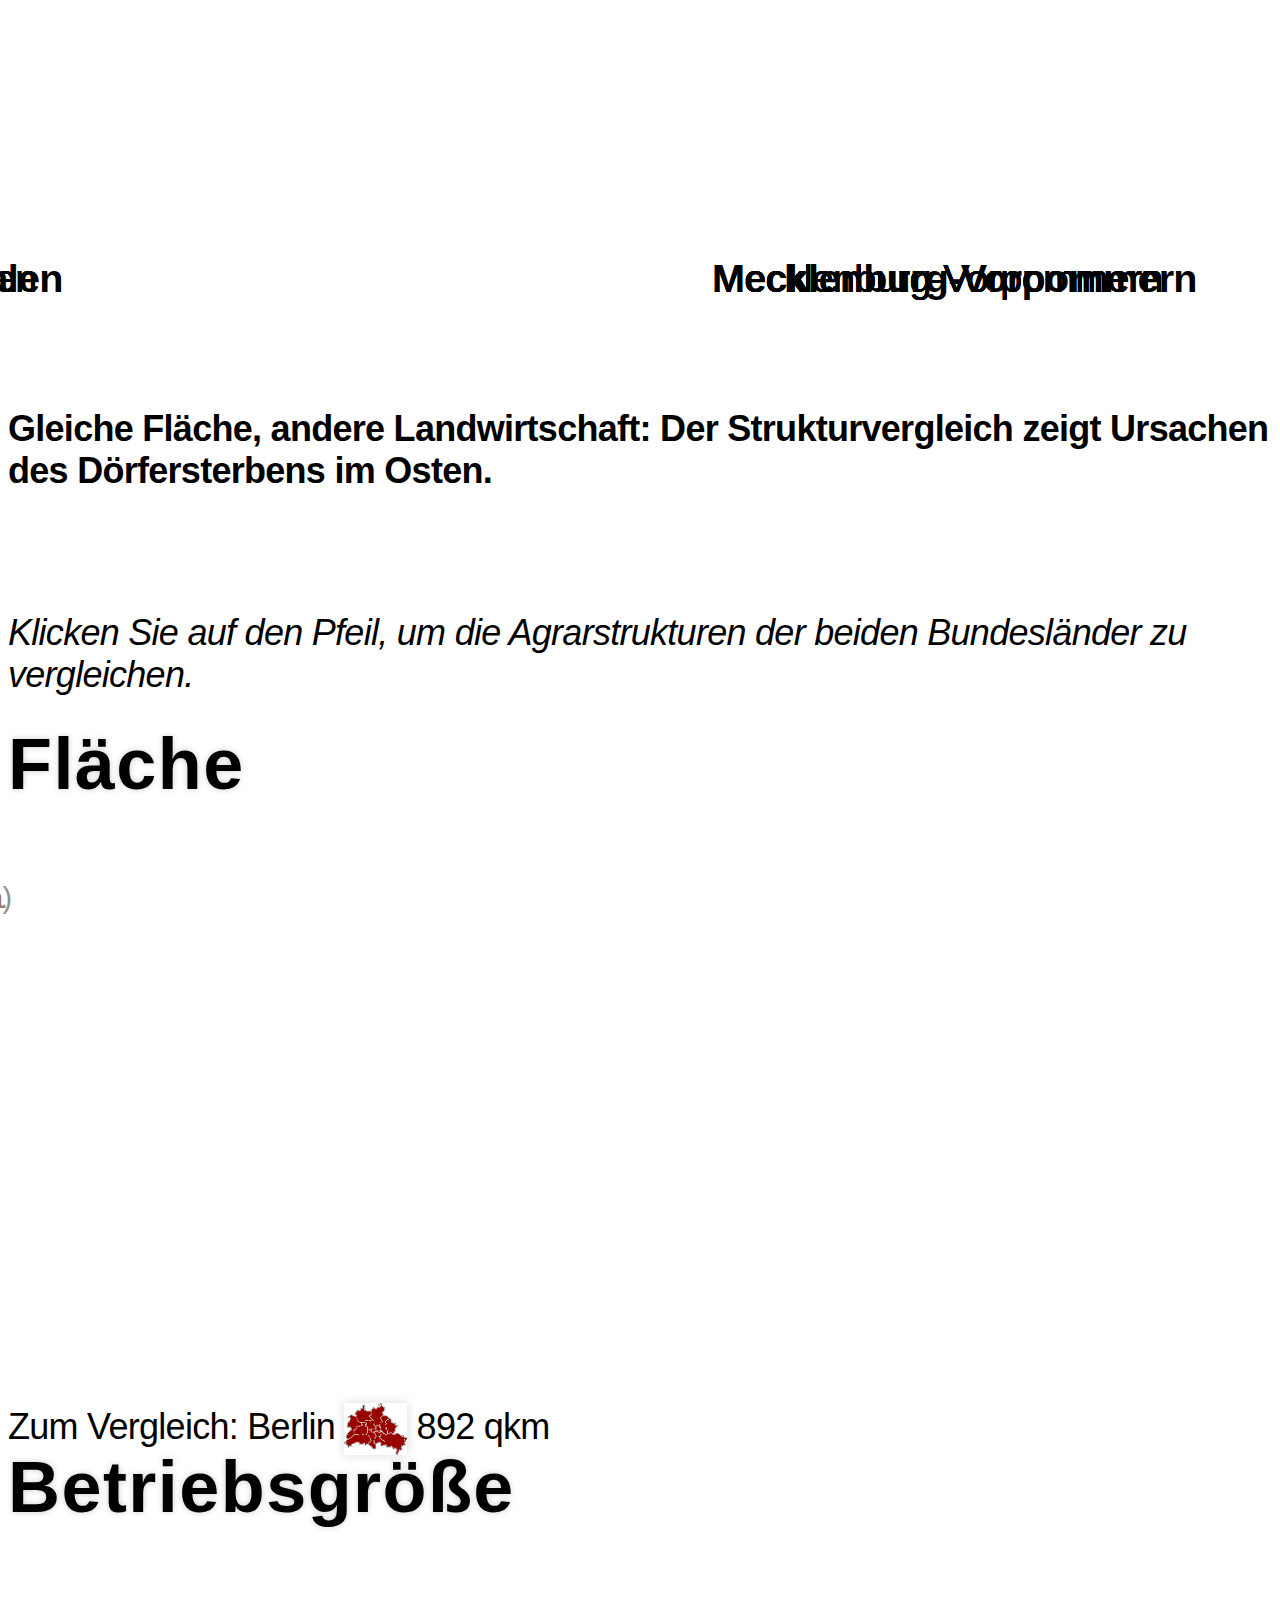
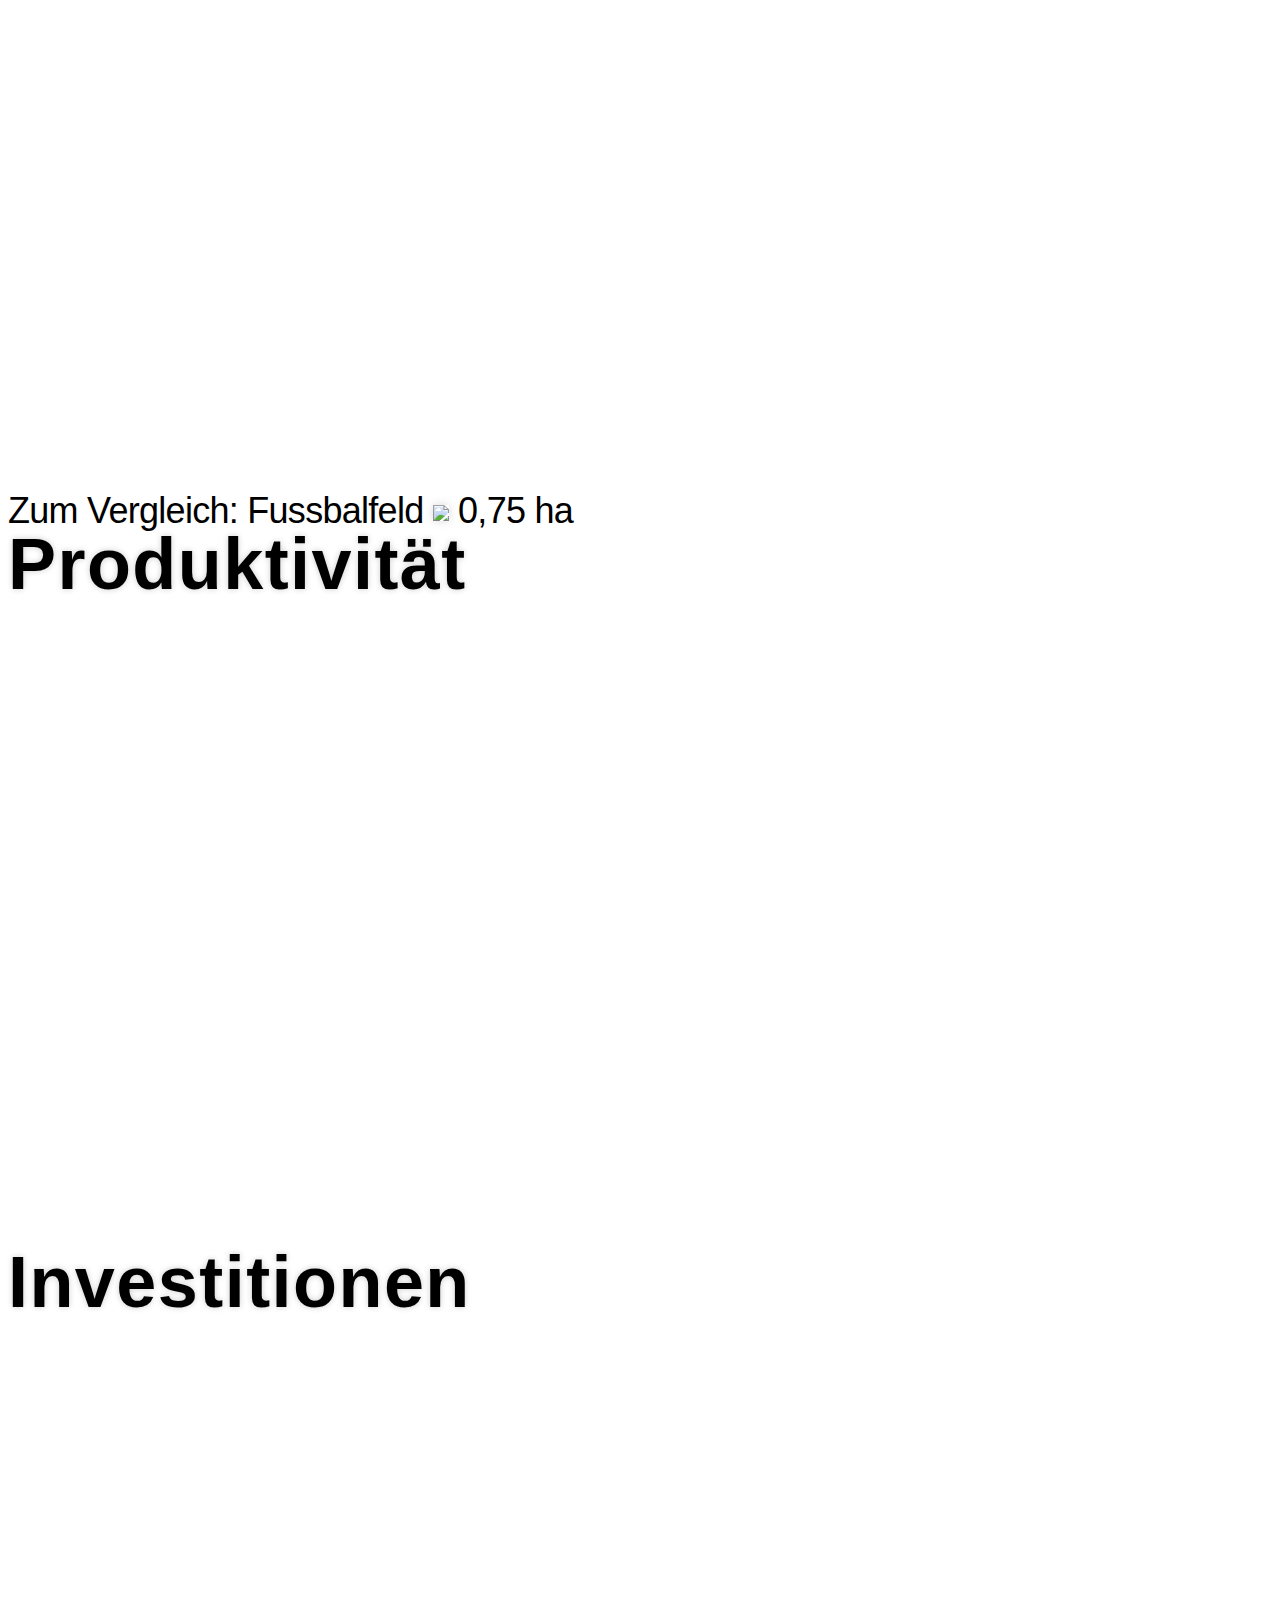
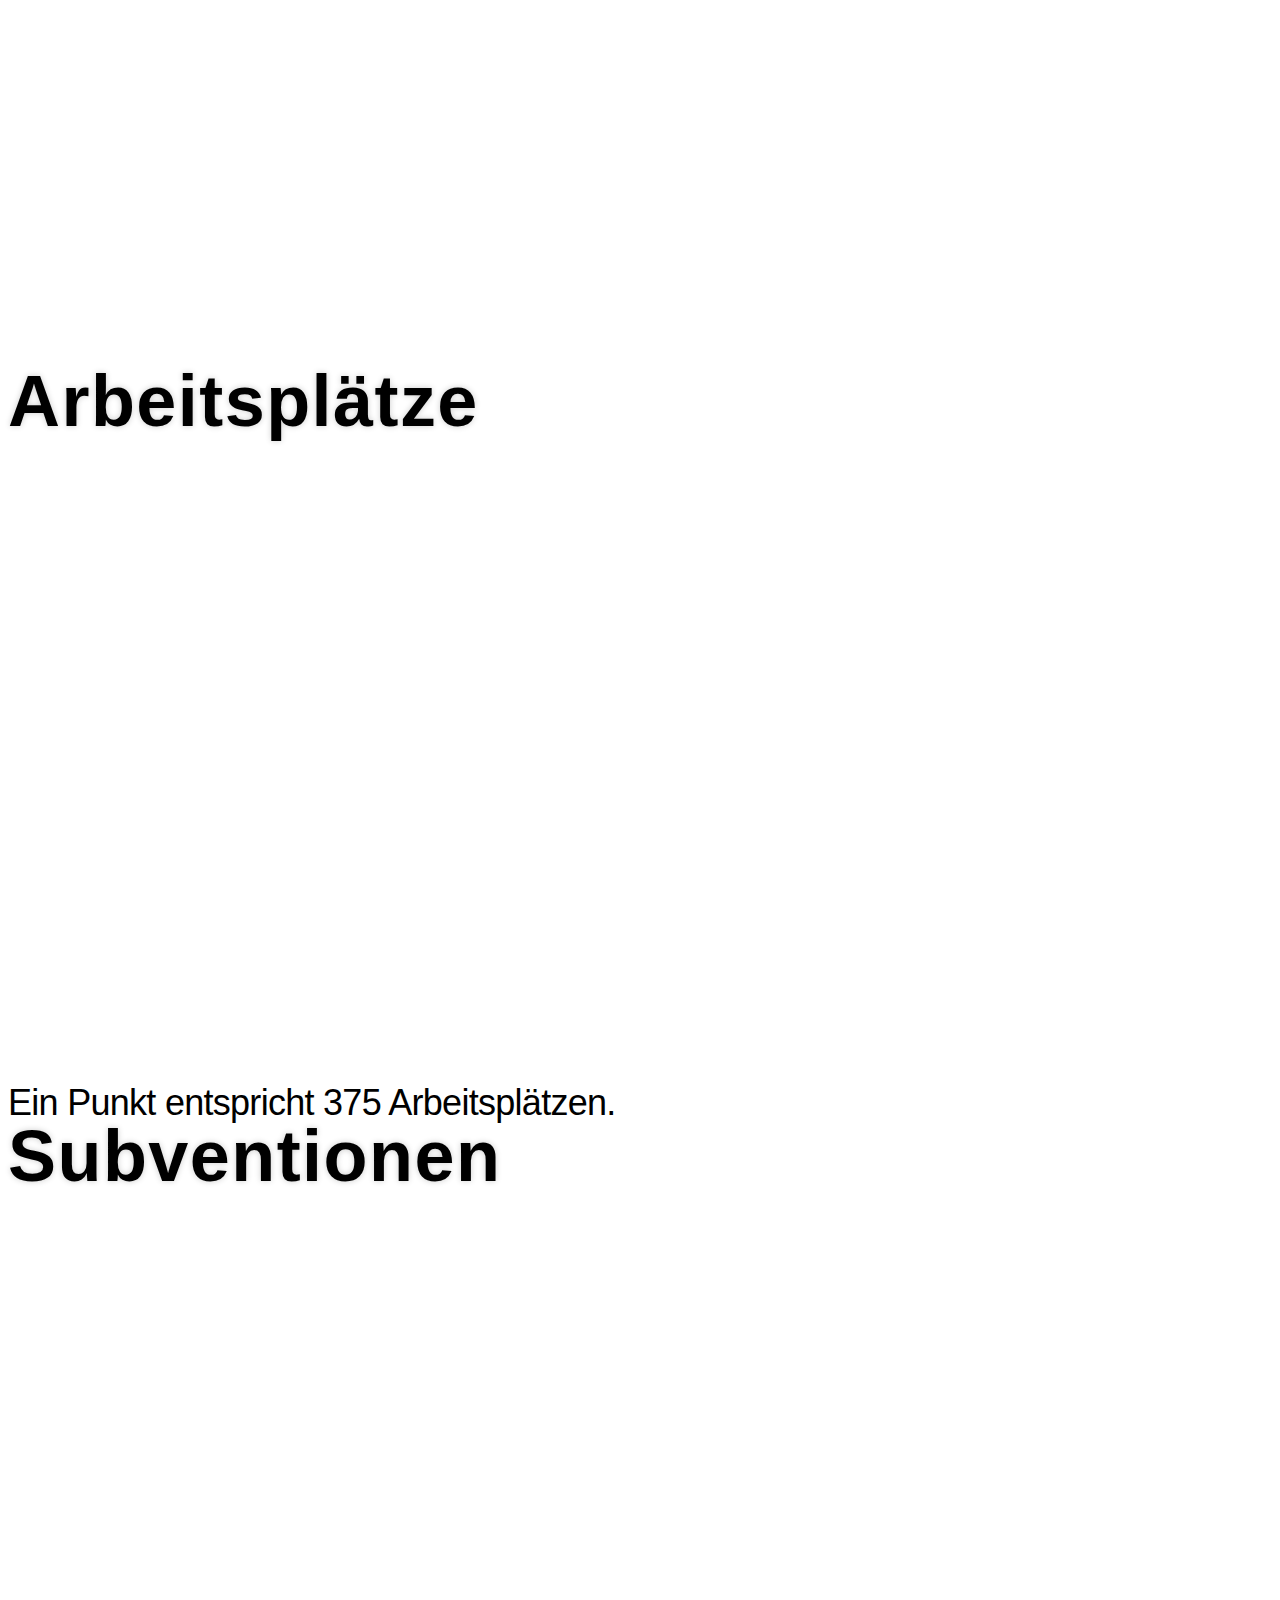
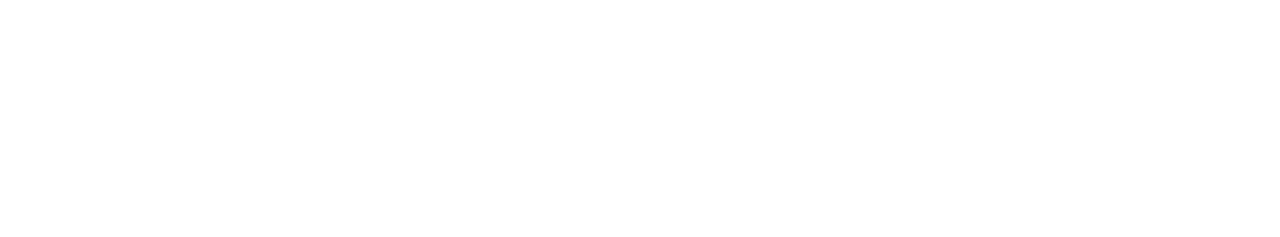
==== commit 0cb5fbf8: "Abgabe 2 mit flag statt popup" ====
--- a/chart/frame.html
+++ b/chart/frame.html
@@ -90,7 +90,7 @@
 					<br/>
 					</p>
 					
-					<p><br/><br/><br/></p>
+					<p><br/></p>
 					<p style="font-weight: normal !important; border: 0; margin: 0;"><br/>Zum Vergleich: Berlin <img style="border: 0; vertical-align: middle; margin:0" src="berlin-63x53.png"> 892 qkm</p>
 
 				</section>
@@ -151,8 +151,7 @@
 					<p><br/><br/></p>
 				</section>
 				<section  data-transition="linear" data-background="img/mcpomnrw.png">
-					<div class="credit">
-						Quelle: <a href="http://www.landtag.brandenburg.de/media_fast/5701/Gutachten%20Prof.%20Kl%C3%BCter%20Entwicklungstendenzen%20brd.%20Landwirtschaft_03.07.2012%20gesamt.pdf">Landtag Brandenburg</a>.
+					<div class="credit">Quelle: <a href="http://www.landtag.brandenburg.de/media_fast/5701/Gutachten%20Prof.%20Kl%C3%BCter%20Entwicklungstendenzen%20brd.%20Landwirtschaft_03.07.2012%20gesamt.pdf">Landtag Brandenburg</a>.
 					</div>
 
 					<div class="graphdiv" style="margin-top: 25%">
@@ -242,7 +241,7 @@
 			});
 			$(document).ready(function() {
 					$("section").on("click",function() { Reveal.next() });
-					$(".credit").css({"z-index" : "9999"});
+					$(".credit").css({"z-index" : "9999 !important"});
 					$(".credit a").attr("target","_blank");
 					Raphael.g.txtattr.font="35px Arial, sans-serif";	
 					$(".chart.pie").each(function(e) {
@@ -282,10 +281,10 @@
 						/* p.txtattr.fontSize="46px"; */
 						var dv=data.values[1];
 						if (typeof dv != "undefined") {
-							pp={ x: Math.floor(cx+p.width*(isNaN(dv.x) ?  0.25 : dv.x)), y: Math.floor(cy+p.height*(isNaN(dv.y) ? 0.43 : dv.y)), p: dv.position ||  "down" };
+							pp={ x: Math.floor(cx+p.width*(isNaN(dv.x) ?  0.02 : dv.x)), y: Math.floor(cy+p.height*(isNaN(dv.y) ? 0.23 : dv.y)), p: dv.position ||  "down" };
 							/* console.log(pp); */
 							try {
-								p.popup(pp.x, pp.y, dv.label, pp.p, 12 );
+								p.flag(pp.x, pp.y, dv.label, pp.p, 12 );
 							} catch(e) {
 								console.log(e);
 							}								
--- a/chart/css/taz.css
+++ b/chart/css/taz.css
@@ -189,7 +189,8 @@
 
 
 .graphdiv .label {
-	color: #404040;
+	color: #000000;
+	font-size: 110% !important; 
 }
 
 .graphdiv .left {
@@ -228,10 +229,10 @@
 
 .credit {
 	font-size: 80% !important;
-	top: 88% !important;
+	top: 98% !important;
 	position: absolute;
 	left: -28%;
-	z-index: 9999;
+	z-index: 9999 !important;
 	color: #909090;
 	background-color: rgba(0,0,0,0);
 }
